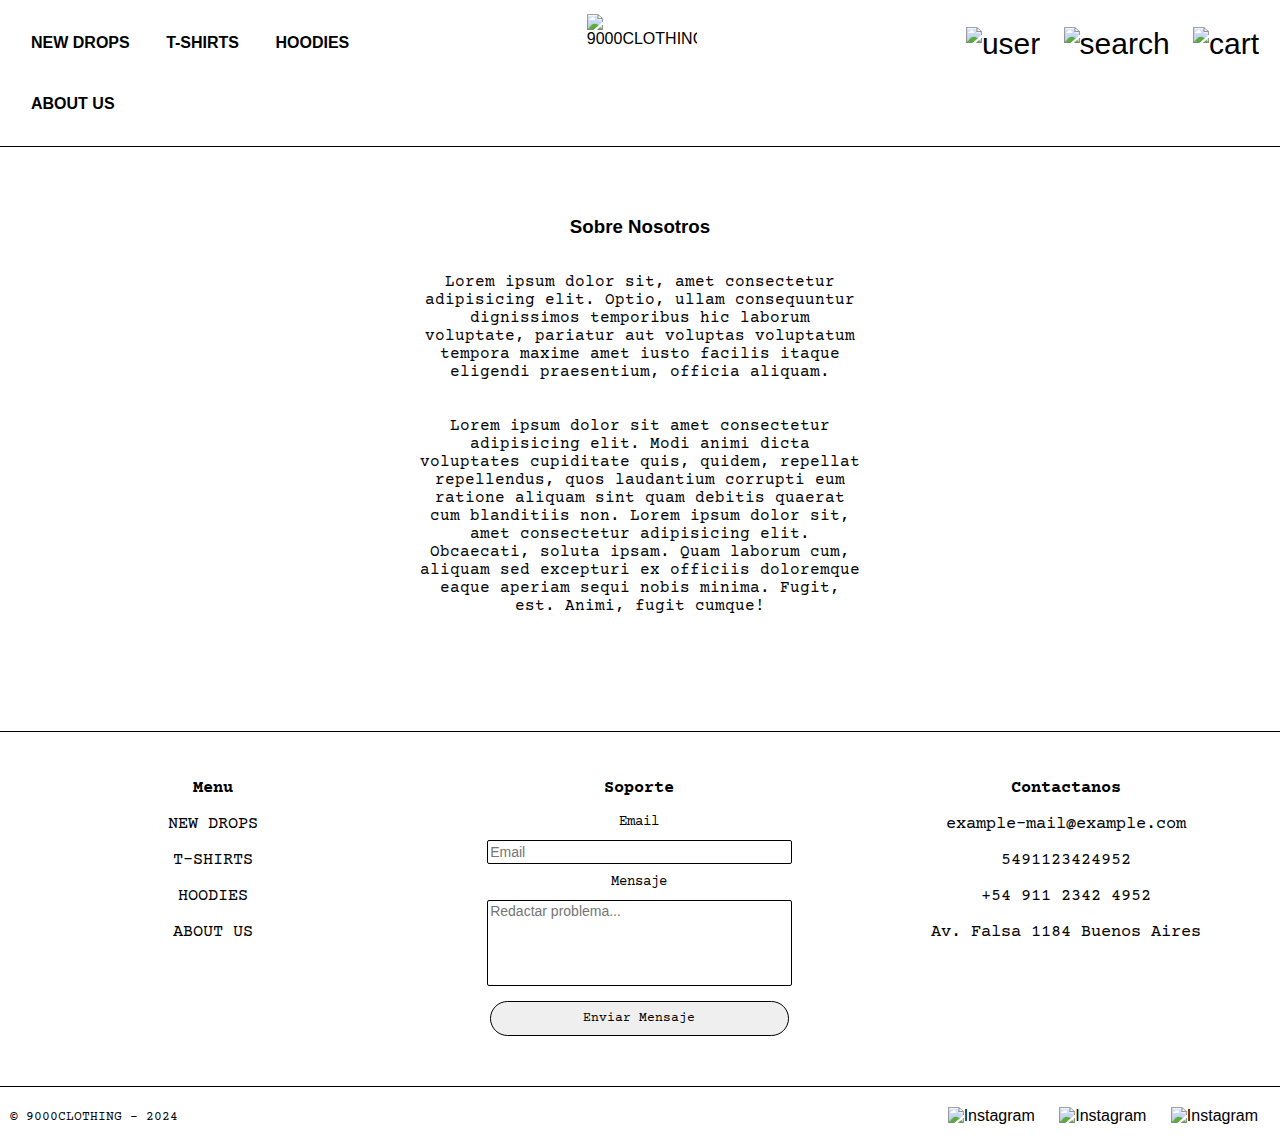
==== aboutus.html @ e38ac9a0 "ultimos retoques" ====
<!DOCTYPE html>
<html lang="en">
<head>
    <meta charset="UTF-8">
    <meta name="viewport" content="width=device-width, initial-scale=1.0">
    <link rel="preconnect" href="https://fonts.googleapis.com">
    <link rel="preconnect" href="https://fonts.gstatic.com" crossorigin>
    <link href="https://fonts.googleapis.com/css2?family=Courier+Prime:ital,wght@0,400;0,700;1,400;1,700&display=swap" rel="stylesheet">
    <link href="https://fonts.cdnfonts.com/css/helvetica-neue-55?styles=15999" rel="stylesheet">
    <link rel="stylesheet" href="style.css">
   
    <title>9000CLOTHING</title>
    <link rel="icon" href="9000logo.png" type="png">
</head>
<body>
    <header>

        <div class="secciones">
            <h4 class="seccion"><a href="index.html">NEW DROPS</a></h4>
            <h4 class="seccion"><a href="seccionremeras.html">T-SHIRTS</a></h4>
            <h4 class="seccion"><a href="hoodies.html">HOODIES</a></h4>
            <h4 class="seccion"><a href="aboutus.html">ABOUT US</a></h4>
        </div>
    
       <div class="logo">
            <a href="index.html" class="logo">
                <img src="9000logo.png" alt="9000CLOTHING" width="110px" height="65px">
            </a>
       </div> 
    
    
        <nav class="navcontainer">
            <ul class="contenedorlista">
                <li class="icon">
                    <a href="seccionremeras.html"><img src="magnifying-glass.png" alt="user" width="26px" height="26px"></a>
                </li>
                 <li class="icon">
                    <a href="seccionremeras.html"><img src="shopping-bag.png" alt="search" width="26px" height="26px"></a>
                 </li>
                 <li class="icon">
                    <a href="seccionremeras.html"><img src="avatar.png" alt="cart" width="26px" height="26px"></a>
                 </li>
            </ul>
        </nav>
    </header>



<main>

<articulo class="sobrenosotros">
    <div class="sobreespacio1">

    </div>
    <div class="sobrenosotroscentro">
        <h3>
            Sobre Nosotros 
         </h3>
         <p class="aboutustxt">
             Lorem ipsum dolor sit, amet consectetur adipisicing elit. Optio, ullam consequuntur dignissimos temporibus hic laborum voluptate, pariatur aut voluptas voluptatum tempora maxime amet iusto facilis itaque eligendi praesentium, officia aliquam.
             <br><br><br>
             Lorem ipsum dolor sit amet consectetur adipisicing elit. Modi animi dicta voluptates cupiditate quis, quidem, repellat repellendus, quos laudantium corrupti eum ratione aliquam sint quam debitis quaerat cum blanditiis non.
     
             Lorem ipsum dolor sit, amet consectetur adipisicing elit. Obcaecati, soluta ipsam. Quam laborum cum, aliquam sed excepturi ex officiis doloremque eaque aperiam sequi nobis minima. Fugit, est. Animi, fugit cumque!
         </p>
    </div>
    <div class="sobreespacio2">

    </div>

</articulo>

</main>

<footer>
   
    <div class="partecentro">

        <div class="menu">
            <p id="menufooter"><a href="index.html">Menu</a></p>
                <ul class="listaitemsmenufooter">
                    <li ><p><a href="index.html">NEW DROPS</a></p></li>
                    <li><p><a href="seccionremeras.html">T-SHIRTS</a></p></li>
                </ul>
                <ul class="listaitemsmenufooter">
                    <li><p><a href="hoodies.html">HOODIES</a></p></li>
                    <li><p><a href="aboutus.html">ABOUT US</a></p></li>
                </ul>   
        </div>
        <div class="newsletter">
            <p id="soportetexto">Soporte</p>
            <form action="https://formspree.io/f/mnnqprql" method="POST">
            <label for="email">Email</label>
            <input type="email" name="email" placeholder="Email" id="email" >
            <label for="mensaje">Mensaje</label>
            <textarea name="message" id="mensaje" placeholder="Redactar problema..."  rows="5" required></textarea>
            <button type="submit">Enviar Mensaje</button>
        </div>
        <div class="infocontacto">
            <p id="contactanosfooter">Contactanos</p>
            <p class="email">example-mail@example.com</p>
            <p class="email">5491123424952</p>
            <p class="email">+54 911 2342 4952</p>
            <p class="email">Av. Falsa 1184 Buenos Aires</p>
        </div>
    </div>

</footer>

<div class="postfooterderechos">
    <div class="derechos">
        <p>© 9000CLOTHING - 2024</p>
    </div>
    <div class="redess">
        <a href="seccionremeras.html"> 
            <img src="instagram (3).png" alt="Instagram" width="16px"> 
        </a>
        <a href="seccionremeras.html"> 
            <img src="twitter (1).png" alt="Instagram" width="16px"> 
        </a>
        <a href="seccionremeras.html"> 
            <img src="tik-tok.png" alt="Instagram" width="16px"> 
        </a>
    </div>
</div>







</body>
</html>
---- style.css ----
body, html {
    margin: 0;
    padding: 0;
  /*  font-family: "Courier Prime";  */
  font-family: 'Helvetica Neue', sans-serif;
                                                
}  
a {
    text-decoration: none; /* Quita cualquier subrayado */
    border: none; /* Asegura que no haya bordes en el enlace */
    color: inherit;
}
p
{
    font-family: "Courier Prime"; 
}
option
{
    font-family: "Courier Prime"; 
}
header {
    background-color: white;
    border-bottom: 1.6px solid black;
    display: flex;
    flex-direction: row;
    justify-content: center;
    width: 100%;
}
.seccion
{
    display: inline-block;
    margin-right: 16px;
    margin-left: 16px;
    font-weight: 600;
}
.seccion:hover
{
    text-shadow: 2px 2px 2px rgba(0, 0, 0, 0.3);   

}
.secciones
{
    margin-top: 13px;
    margin-left: 15px;
    margin-right: 15px;
    margin-bottom: 12px;
    width: 33.3%;
    
}
.navcontainer
{

   /* display: flex; */
    font-size: 30px;
    margin-left: auto;
    width: 33.33%;
    display: flex;
    flex-direction: row-reverse;
    flex-wrap: wrap;
    
}
.contenedorlista
{
    padding-left: 0px;
    margin-right: 6px;
    margin-bottom: 20px;
    margin-top: 27px;
}
.icon
{
    margin-right: 15px;
}
.logo
{
    width: 33.3%;
    display: flex;
    justify-content: center;
    margin-top: 7px;
    margin-right: 13px;
}
li
{
    list-style-type: none;
    display: inline;
}
.primerafila
{
    display: flex;
    flex-wrap: nowrap;
}
.articulo
{
    border-right: 1.6px solid black;
    border-bottom: 1.6px solid black;
    width: 25%;
    text-align: center;
    display: flex;
    padding-top: 50px;
}
aside
{
    border-bottom: 1.6px solid black ;
    display: flex;
    flex-direction: row;
    margin-top: 30px;
    padding-right: 20px;
    padding-left: 20px;
    padding-bottom: 30px;
    justify-content: space-between;
}
aside form
{
    display: flex;
    justify-content: center;
}
.goback
{
    font-size: 15px;
}
.textoarticulo
{
border-top: 1.6px solid black;
}
.artimgtxt:hover
{
    transform: scale(1.1);
    transition: transform 0.4s ease;
}
.txtart
{   
    justify-content: center;
    font-size: 16px;
    font-weight: 600;
    margin-bottom: 0px;
    margin-top: 7px;
    font-family: 'Helvetica Neue', sans-serif;
}
.txtprecio
{
    font-size: 16px;
    font-family: 'Helvetica Neue', sans-serif;
    text-align: center;
    margin-top: 6px;
    margin-bottom: 8px;
}
.sortlabel
{
    font-family: 'Helvetica Neue', sans-serif;
    font-size: 14px;
    text-align: center;
    padding-top: 16px;
    padding-right: 10px;
}
#sort
{
    border: 1.6px solid black; 
    text-align: center;
}


/* footer */
footer
{
    background-color: white;
    display: flex;
    flex-direction: ROW;
    width: 100%;
    padding-bottom: 30px;
    padding-top: 30px;
    
}
footer p
{
    font-size: 17px;
}
.partecentro
{
    display: flex;
    flex-direction: row;
    width: 100%;
    
}
.infocontacto
{
    text-align: center;
    width: 33.3% ;
}
#contactanosfooter
{
    font-weight: bold;
}
.menu
{
    width: 33.3%;
    text-align: center;
}
#menufooter
{
    font-weight: bold;
}
.listaitemsmenufooter
{
    padding-left: 0px;
}
.newsletter
{
    display: flex;
    flex-direction: column;
    justify-content: space-between;
    text-align: center;
    width: 33.3%;
}
.newsletter form
{
    display: flex;
    flex-direction: column;
    align-items: center;
}
.newsletter button
{
    margin-top: 15px;
    width: 70%;
    height: 35px;
    border-radius: 20px;
    border: 1.6px solid black;
    margin-bottom: 20px;
    font-family: "Courier Prime"; 
    cursor: pointer;
}
.newsletter input
{
    width: 70%;
    border-radius: 2px;
    border: 1.6px solid black;
    height: 20px;
    font-size: 14px;
}
.newsletter p
{
    font-weight: bold;
}
.newsletter label
{
    font-family: "Courier Prime"; 
    font-size: 14px;
    margin: 10px;
}
.newsletter textarea
{
    width: 70%;
    resize: none;
    font-size: 14px;
    font-family: "Arial";
    font-weight: 300;
    border-radius: 2px;
    border: 1.6px solid black;
}
#soportetexto
{
    margin-bottom: 6px;
    margin-top: 17px;
}

/*postfooter*/

.postfooterderechos
{
    display: flex;
    justify-content: space-between;
    border-top: 1.6px solid black;
}
.derechos
{
    font-size: 13px;
    margin: 10px;
}
.redess
{
    align-items: center;
    margin-top: 20px;
    margin-right: 12px;
    margin-left: 12px;
}
.redess img
{
    margin-right: 10px;
    margin-left: 10px;
}




/*pagina principal */
.presentacion
{
    display: flex;
    flex-direction: row;
    border-bottom: 1.6px solid black;
}
.contenedor1
{
    width: 33.3%;
}
.contenedor2
{
    width: 33.3%;
    border-left: 1.6px solid black ;
    border-right: 1.6px solid black ;
}
.contenedor3
{
    width: 33.3%;
}
.fondocompleto
{
    display: flex;
    width: 100%;
    margin-top: 50px;
    border-top: 1.6px solid black;
    border-bottom: 1.6px solid black;
}
.contenedor1:hover {

    box-shadow: 0 15px 20px rgba(0, 0, 0, 0.2); /* Agrega sombra para efecto de profundidad */
}
.contenedor2:hover {

    box-shadow: 0 15px 20px rgba(0, 0, 0, 0.2); /* Agrega sombra para efecto de profundidad */
}
.contenedor3:hover {

    box-shadow: 0 15px 20px rgba(0, 0, 0, 0.2); /* Agrega sombra para efecto de profundidad */
}
.adbar
{
    width: auto;
    border-bottom: 1.6px solid black;
    display: flex;
    overflow: hidden;
    align-items: center;
}
.txtadbar
{
    animation: scroll 40s linear infinite;
    display: inline-block;
    white-space: nowrap;
    text-size-adjust: 100%;
    width: auto;
    margin-top: 15px;
    margin-bottom: 15px;
}
.txtadbar h5
{
    padding-right: 100%;
}

@keyframes scroll {
    0% {
        transform: translateX(0%);
    }
    100% {
        transform: translateX(-100%);
    }
}

/* hoodies  */

/* aboutus */
.sobrenosotros
{
    display: flex;
    width: 100%;
}
.sobrenosotroscentro
{
    border-bottom: 1.6px solid black;
    display: flex;
    flex-direction: column;
    justify-content: center;
    align-items: center;
    width: 35%;
    padding-top: 50px;
    padding-bottom: 100px;
}
.sobrenosotros h3
{
    text-align: center;
}
.aboutustxt
{
    text-align: center;
}
.sobreespacio1
{
    border-bottom: 1.6px solid black;
    width: 32.5%;
}
.sobreespacio2
{
    border-bottom: 1.6px solid black;
    width: 32.5%;
}
/* sitio precomprar remera */

.compracontenedor
{
    width: 100%;
    border-bottom: 1.6px solid black;
    display: flex;
}
.parteimagenizquierda
{
    width: 50%;
    border-right: 1.6px solid black;
}
.partederechapadding
{
    width: 50%;
}
.partecompraderecha
{
    font-family: "Courier Prime"; 
    width: 98%;
    display: flex;
    flex-direction: column;
    padding-left: 2%;
}
input[type="radio"] {
    display: none;
}
.radio-label 
{
    display: inline-block;
    width: 35px;
    height: 35px;
    margin: 5px;
    border: 1.6px solid black;
    text-align: center;
    line-height: 36px; /* Centra el texto verticalmente */
    font-size: 15px;
    font-weight: lighter;
    cursor: pointer;
    border-radius: 5px; /* Para que sea cuadrado con esquinas redondeadas */
}
input[type="radio"]:checked + .radio-label {
    border: 2px solid black;
}
.radio-label-color
{
    display: inline-block;
    width: 60px;
    height: 35px;
    margin: 5px;
    border: 1.6px solid black;
    text-align: center;
    line-height: 36px; /* Centra el texto verticalmente */
    font-size: 15px;
    font-weight: lighter;
    cursor: pointer;
    border-radius: 5px; /* Para que sea cuadrado con esquinas redondeadas */
}
input[type="radio"]:checked + .radio-label-color {
    border: 2px solid black;
}
.botoncomprar
{
    margin-top: 20px;
}
.botoncomprar input
{
    font-family: "Courier Prime"; 
    width: 325px;
    height: 35px;
    border: 1.6px solid black;
    border-radius: 5px;
    font-size: 15px;
    cursor: pointer;    
    background-color: black;
    color: white;
    text-align: center;
}
.guiatallesyreseñas
{
    font-weight: bold;
    margin-top: 15px;
}

/*sitio de resenias */

.gobackreseñas
{
    margin: 20px;
    font-size: 15px;
}
.reseñas
{     
    display: grid;
    grid-template-rows: 250px 250px 250px 250px;
    grid-template-columns: repeat(2, 1fr);
    font-family: "Courier Prime"; 
}
.reseña1
{
    grid-row: 1 / 2;
    grid-column: 1/2;
    text-align: center;
    border: 1.6px solid black;
}
.reseña2
{
    grid-row: 1/2;
    grid-column: 2/4;
    text-align: center;
    border: 1.6px solid black;
    border-left: none;
}
.reseña3
{
    grid-row: 2/3;
    grid-column: 1/2;
    border: 1.6px solid black;
    border-top: none;
    text-align: center;
}
.reseña4
{
    grid-row: 2/3;
    grid-column: 2/4;
    border: 1.6px solid black;
    border-left: none;
    border-top: none;
    text-align: center;
}
.reseña5
{
    grid-row: 3/4;
    grid-column: 1/2;
    border: 1.6px solid black;
    border-top: none;
    text-align: center;
}
.escribirreseña
{
    grid-row: 3/4 ;
    grid-column: 2/4;
    border: 1.6px solid black;
    border-left: none;
    border-top: none;
    display: flex;
    align-items: center;
    flex-direction: column;
}
.futurareseña1
{
    grid-row: 4/5;
    grid-column: 1/2;
    border: 1.6px solid black;
    border-left: none;
    border-top: none;
    text-align: center;
}
.futurareseña2
{
    grid-row: 4/5;
    grid-column: 2/4;
    border: 1.6px solid black;
    border-top: none;
    border-left: none;
    text-align: center;
}
.escribirreseña textarea
{
    width: 90%;
    height: 100px;
    resize: none;
}
.escribirreseña form
{
    width: 100%;
    text-align: center;
    display: flex;
    flex-direction: column;
    align-items: center;
}
.escribirreseña input
{
    border: 1.6px solid black;
    border-radius: 2px;
    font-family: "Courier Prime"; 
    width: 25%;
    height: 30px;
    margin: 10px;
}

/*media query */

@media (max-width:500px)
{

    /*header y footer */
   
    .secciones
    {
        display: flex;
        flex-direction: column;
        text-align: center;
        width: 33.3%;
    }
    .seccion
    {
        margin-right: 0px;
        margin-left: 0px;
    }
    .contenedorlista
    {
        display: flex;
        flex-direction: column;
        width: 100%;
        align-items: center;
        margin-right: none ;
        margin-left: 20px;
    }
    .icon
    {
        margin-bottom: 20px;
    }
    .email
    {
        font-size: 11px;
    }
    .logo
    {
        margin-right: 0px;
    }
    .listaitemsmenufooter p
    {
        font-size: 14px;
    }
    /* pagina principal */
    .presentacion
    {
        display: flex;
        flex-direction: column;
        align-items: center;
    }
    .contenedor1
    {
        width: 100%;
        border-bottom: 1.6px solid black;
    }
    .contenedor2
    {
        width: 100%;
        border-bottom: 1.6px solid black;
        border-left: none;
        border-right: none;
    }
    .contenedor3
    {
        width: 100%;
    }
    .fondocompleto
    {
        height: auto;
    }

    /*seccion de remeras*/

    .primerafila
    {
        display: flex;
        flex-direction: column;
        width: 100%;
    }
    .articulo
    {
        width: 100%;
        border-right: none;

    }
    aside select
    {
       display: flex;
       align-items: center;
    }
    aside
    {
        display: flex;
        flex-direction: column;
        text-align: center;
    }
    /* seccion de compra */

    .compracontenedor
    {
        display: flex;
        flex-direction: column;
    }
    .parteimagenizquierda
    {
        border-right: none;
        border-bottom: 1.6px solid black;
        width: 100%;
    }
    .partederechapadding
    {
        width: 100%;
        padding: 0px;
    }
    .partecompraderecha
    {
        width: 100%;
        padding: 0px;
        align-items: center;
        text-align: center;
    }
    .partecompraderecha h1
    {
        width: 90%;
    }
    .botoncomprar input 
    {
        width: 240px;
    }
    /* about us */

    .sobrenosotroscentro
    {
        width: 100%;
    }

    /*resenias*/

    .reseña1
    {
        grid-row: 1 / 2;
        grid-column: 1/4;
        text-align: center;
        border: 1.6px solid black;
    }
    .reseña2
    {
        grid-row: 2/3;
        grid-column: 1/4;
        text-align: center;
        border: 1.6px solid black;
        border-left: none;
    }
    .reseña3
    {
        grid-row: 3/4;
        grid-column: 1/4;
        border: 1.6px solid black;
        border-top: none;
        text-align: center;
    }
    .reseña4
    {
        grid-row: 4/5;
        grid-column: 1/4;
        border: 1.6px solid black;
        border-left: none;
        border-top: none;
        text-align: center;
    }
    .reseña5
    {
        grid-row: 5/6;
        grid-column: 1/4;
        border: 1.6px solid black;
        border-top: none;
        text-align: center;
    }
    .escribirreseña
    {
        grid-row: 6/7 ;
        grid-column: 1/4;
        border: 1.6px solid black;
        border-left: none;
        border-top: none;
        display: flex;
        align-items: center;
        flex-direction: column;
    }
    .futurareseña1
    {
        grid-row: 7/8;
        grid-column: 1/4;
        border: 1.6px solid black;
        border-left: none;
        border-top: none;
        text-align: center;
    }
    .futurareseña2
    {
        grid-row: 4/5;
        grid-column: 1/4;
        border: 1.6px solid black;
        border-top: none;
        border-left: none;
        text-align: center;
    }


}
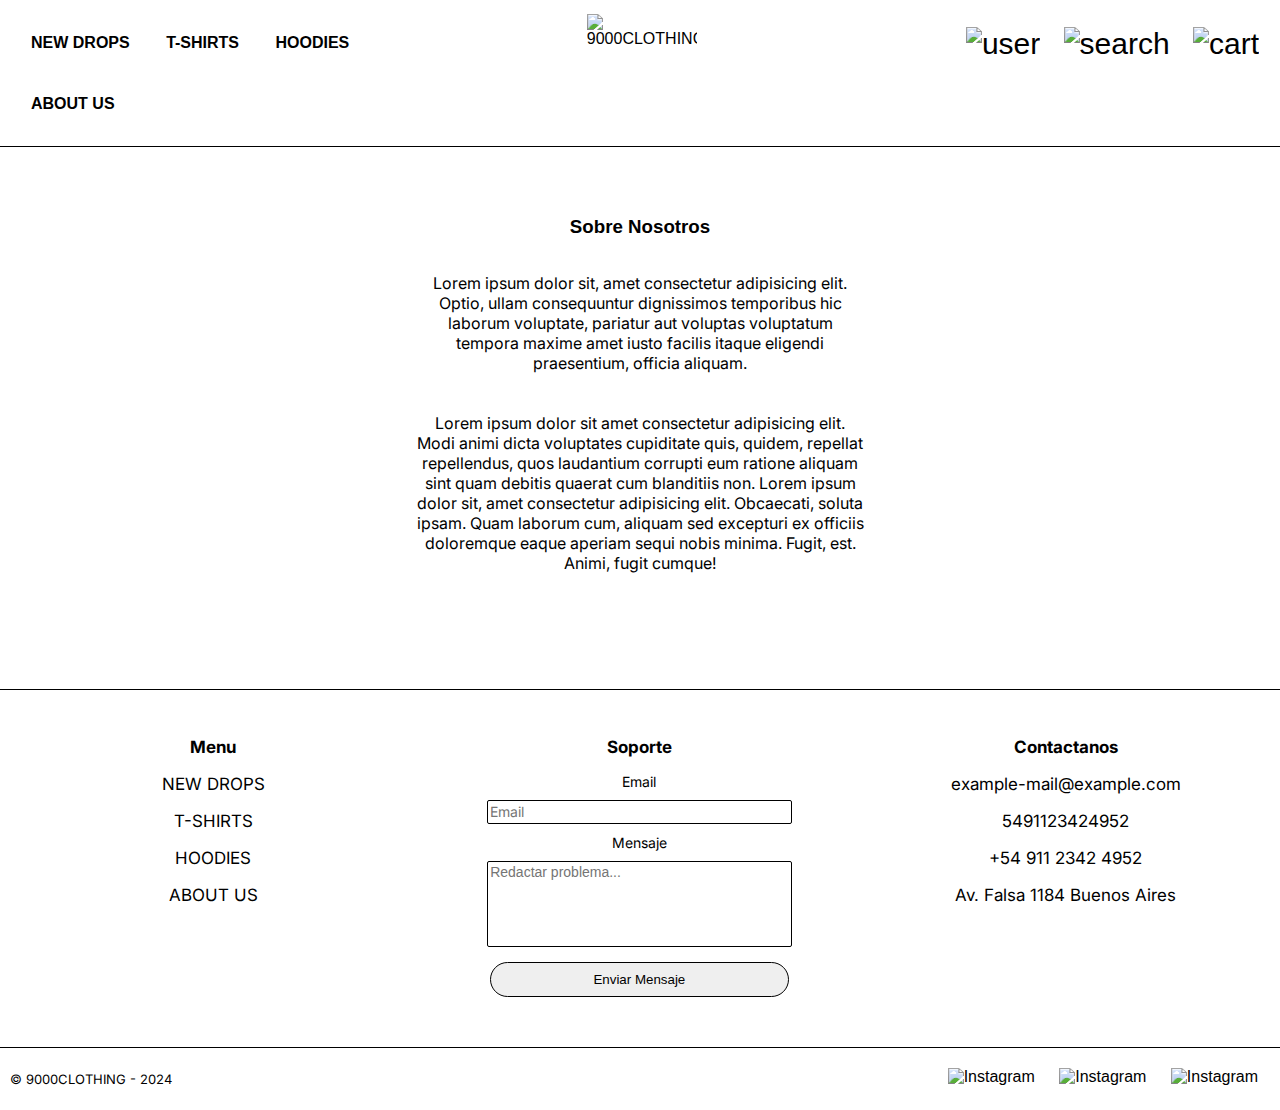
==== commit cc6c0d73: "carrito terminado" ====
--- a/aboutus.html
+++ b/aboutus.html
@@ -1,17 +1,21 @@
 <!DOCTYPE html>
 <html lang="en">
-<head>
-    <meta charset="UTF-8">
-    <meta name="viewport" content="width=device-width, initial-scale=1.0">
-    <link rel="preconnect" href="https://fonts.googleapis.com">
-    <link rel="preconnect" href="https://fonts.gstatic.com" crossorigin>
-    <link href="https://fonts.googleapis.com/css2?family=Courier+Prime:ital,wght@0,400;0,700;1,400;1,700&display=swap" rel="stylesheet">
-    <link href="https://fonts.cdnfonts.com/css/helvetica-neue-55?styles=15999" rel="stylesheet">
-    <link rel="stylesheet" href="style.css">
-   
-    <title>9000CLOTHING</title>
-    <link rel="icon" href="9000logo.png" type="png">
-</head>
+    <head>
+        <meta charset="UTF-8">
+        <meta name="viewport" content="width=device-width, initial-scale=1.0">
+        <link rel="preconnect" href="https://fonts.googleapis.com">
+        <link rel="preconnect" href="https://fonts.gstatic.com" crossorigin>
+    
+        <link href="https://fonts.cdnfonts.com/css/helvetica-neue-55?styles=15999" rel="stylesheet">
+    
+        <link rel="preconnect" href="https://fonts.googleapis.com">
+        <link rel="preconnect" href="https://fonts.gstatic.com" crossorigin>
+        <link href="https://fonts.googleapis.com/css2?family=Inter:ital,opsz,wght@0,14..32,100..900;1,14..32,100..900&display=swap" rel="stylesheet">
+        <link rel="stylesheet" href="style.css">
+       
+        <title>9000CLOTHING</title>
+        <link rel="icon" href="9000logo.png" type="png">
+    </head>
 <body>
     <header>
 
@@ -35,7 +39,7 @@
                     <a href="seccionremeras.html"><img src="magnifying-glass.png" alt="user" width="26px" height="26px"></a>
                 </li>
                  <li class="icon">
-                    <a href="seccionremeras.html"><img src="shopping-bag.png" alt="search" width="26px" height="26px"></a>
+                    <a href="carrito.html"><img src="shopping-bag.png" alt="search" width="26px" height="26px" id="chequearcarrito"></a>
                  </li>
                  <li class="icon">
                     <a href="seccionremeras.html"><img src="avatar.png" alt="cart" width="26px" height="26px"></a>
@@ -129,6 +133,6 @@
 
 
 
-
+<script src="script.js"></script>
 </body>
 </html>--- a/style.css
+++ b/style.css
@@ -9,14 +9,43 @@
     text-decoration: none; /* Quita cualquier subrayado */
     border: none; /* Asegura que no haya bordes en el enlace */
     color: inherit;
+
 }
 p
 {
-    font-family: "Courier Prime"; 
+    font-family: "Inter", serif;
+    font-optical-sizing: auto;
+    font-style: normal;
 }
 option
 {
-    font-family: "Courier Prime"; 
+    font-family: "Inter", serif;
+    font-optical-sizing: auto;
+    font-style: normal;
+}
+span
+{
+    font-family: "Inter", serif;
+    font-optical-sizing: auto;
+    font-style: normal;
+}
+input
+{
+    font-family: "Inter", serif;
+    font-optical-sizing: auto;
+    font-style: normal;
+
+    cursor: pointer;
+}
+label
+{
+    font-family: "Inter", serif;
+    font-optical-sizing: auto;
+    font-style: normal;
+}
+button
+{
+    cursor: pointer;
 }
 header {
     background-color: white;
@@ -123,7 +152,7 @@
 }
 .artimgtxt:hover
 {
-    transform: scale(1.1);
+    transform: scale(1.03);
     transition: transform 0.4s ease;
 }
 .txtart
@@ -138,7 +167,6 @@
 .txtprecio
 {
     font-size: 16px;
-    font-family: 'Helvetica Neue', sans-serif;
     text-align: center;
     margin-top: 6px;
     margin-bottom: 8px;
@@ -224,7 +252,6 @@
     border-radius: 20px;
     border: 1.6px solid black;
     margin-bottom: 20px;
-    font-family: "Courier Prime"; 
     cursor: pointer;
 }
 .newsletter input
@@ -241,7 +268,6 @@
 }
 .newsletter label
 {
-    font-family: "Courier Prime"; 
     font-size: 14px;
     margin: 10px;
 }
@@ -419,11 +445,20 @@
 }
 .partecompraderecha
 {
-    font-family: "Courier Prime"; 
     width: 98%;
     display: flex;
     flex-direction: column;
     padding-left: 2%;
+}
+#PrecioProducto
+{
+    font-size: 32px;
+}
+#NombreProducto
+{
+    margin-top: 30px;
+    margin-bottom: 5px;
+    font-size: 40px;
 }
 input[type="radio"] {
     display: none;
@@ -434,11 +469,11 @@
     width: 35px;
     height: 35px;
     margin: 5px;
-    border: 1.6px solid black;
+    border: 1.6px solid grey;
     text-align: center;
     line-height: 36px; /* Centra el texto verticalmente */
     font-size: 15px;
-    font-weight: lighter;
+    font-weight: bold;
     cursor: pointer;
     border-radius: 5px; /* Para que sea cuadrado con esquinas redondeadas */
 }
@@ -451,11 +486,11 @@
     width: 60px;
     height: 35px;
     margin: 5px;
-    border: 1.6px solid black;
+    border: 1.6px solid grey;
     text-align: center;
     line-height: 36px; /* Centra el texto verticalmente */
-    font-size: 15px;
-    font-weight: lighter;
+    font-size: 14px;
+    font-weight: bold;
     cursor: pointer;
     border-radius: 5px; /* Para que sea cuadrado con esquinas redondeadas */
 }
@@ -468,7 +503,6 @@
 }
 .botoncomprar input
 {
-    font-family: "Courier Prime"; 
     width: 325px;
     height: 35px;
     border: 1.6px solid black;
@@ -592,7 +626,382 @@
     margin: 10px;
 }
 
-/*media query */
+/*CARRITO */
+#carritocontenedor
+{
+    border-bottom: 1.6px solid black;
+    display: flex;
+    height: 700px;
+    width: 100%;
+}
+
+#productoscarrito
+{
+    margin-left: 4%;
+    margin-top: 40px;
+    margin-bottom: 20px;
+
+}
+#seguircomprandocarrito
+{
+    padding-left: 4%;
+    border-bottom: 1.6px solid black;
+    padding-bottom: 10px;
+    font-size: 14px;
+}
+.contenedorizquierdacarrito
+{
+    width: 60%;
+    border-radius: 6px;
+}
+.contenedorlabelscarrito
+{
+    border-bottom: 1.6px solid black;
+    width: 100%;
+    display: flex;
+    height: 22px;
+    padding-bottom: 10px;
+    
+}
+.labelscarrito
+{
+    color: grey;
+    
+}
+#labelproducto
+{
+    width: 48%;
+    text-align: center;
+}
+#labelcantidad
+{
+    width: 27%;
+    text-align: center;
+}
+#labelsubtotal
+{
+    width: 25%;
+    text-align: center;
+}
+.productoscarritoart
+{
+    width: 100%;
+}
+#carritotexto
+{
+    font-size: 40px;
+    text-align: center;
+}
+
+#listaproductos
+{
+    display: flex;
+    flex-direction: column;
+}
+.productosjsoncontenedor
+{
+    width: 100%;
+
+}
+.productomostradoencarrito
+{
+    width: 100%;
+    display: flex;
+    
+    
+    border-bottom: 1.6px solid black;
+}
+.productonombrecarritop
+{
+    font-weight: 600;
+}
+.contenedortextoproductos
+{
+    width: 25%;
+    text-align: left;
+    padding-top: 20px;
+}
+.contenedorbotoncontador
+{
+    width: 25%;
+    display: flex;
+    justify-content: center;
+    align-items: center;
+}
+.botonficticio
+{
+    width: 120px;
+    height: 45px;
+    border: 1.6px solid black;
+    border-radius: 2px;
+    display: flex;
+}
+.botoncantidadsumar
+{
+    width: 20%;
+    border: none;
+    background-color: white;
+    font-size: 18px;
+}
+.botoncantidadrestar
+{
+    width: 20%;
+    border: none;
+    background-color: white;
+    font-size: 18px;
+}
+.botonesborrarstyle
+{
+    
+    border: none;
+    background: none;
+    padding: 0;
+    padding-left: 4px;
+}
+.botonesborrarstyle img
+{
+    width: 20px;
+    display: flex;
+    justify-content: center;
+    align-items: center;
+    pointer-events: none;
+}
+.numerocantidad
+{
+    border: none;
+    width: 60%;
+    text-align: center;
+
+}
+.numerocantidad::-webkit-inner-spin-button, 
+.numerocantidad::-webkit-outer-spin-button {
+    -webkit-appearance: none;
+    margin: 0;
+}
+.contenedorimagenproductos
+{
+    width: 25%;
+    display: flex;
+    justify-content: center;
+}
+.contenedortotalaislado
+{
+    width: 25%;
+    text-align: center;
+    display: flex;
+    align-items: center;
+    justify-content: center;
+}
+.contenedortotalaislado p
+{
+    font-weight: 500;
+}
+#listaproductos li
+{
+    font-size: 17px;
+}
+.preciofinalclase
+{
+    width: 25%;
+   /* border: 1px  solid black; */
+    /*border-radius: 6px; */
+    display: flex;
+    flex-direction: column;
+}
+.contenedorcarritoflexbox
+{
+    width: 100%;
+    padding-bottom: 20px;
+    display: flex;  
+    justify-content: space-around;
+    padding-top: px;
+}
+#preciofinal
+{
+    text-align: center;
+    font-size: 17px;
+    font-weight: bold;
+    height: 50px;
+    display: flex;
+    justify-content: center;
+    align-items: center;
+    padding: 10px;
+    border-bottom: 1.6px solid black;
+}
+#resumencompraspan
+{
+    height: 22px;
+    font-size: 18px;
+    text-align: center;
+    border-bottom: 1.6px solid black;
+    color: grey;
+    padding-bottom: 10px;
+    
+}
+#contenedorimagenfurgoneta
+{
+    display: flex;
+    justify-content: left;
+    align-content: center;
+    height: 22px;
+    padding-left: 4%;
+    padding-bottom: 4px;
+}
+#textomediosdeenvio
+{
+    padding-left: 4px;
+}
+#carritotextotitulo
+{
+    text-align: center;
+}
+#borrarcarrito
+{
+    height: 40px;
+    margin: 10px;
+}
+#finalizarcomprabtn
+{
+    height: 40px;
+    margin: 10px;
+}
+.contenedorcheckoutbotones
+{
+    display: flex;
+    flex-direction: column;
+    font-family: "Inter", serif;
+    font-optical-sizing: auto;
+    font-style: normal;
+    align-items: center;
+    border-bottom: 1.6px solid black;
+    padding-bottom: 20px;
+}
+#botoncheckout
+{
+    width: 75%;
+    height: 35px;
+    border: 1.6px solid black;
+    border-radius: 5px;
+    font-size: 15px;
+    cursor: pointer;    
+    background-color: black;
+    color: white;
+    text-align: center;
+}
+.contenedor-envio
+{
+    display: flex;
+    flex-direction: column;
+    padding-top: 20px;
+}
+#seguircomprandolink
+{
+    width: 200px;
+    text-align: center;
+    font-size: 14px;
+    text-decoration: underline;
+    padding: 5px;
+
+}
+
+.inputsenvios
+{
+    width: 100%;
+    display: flex;
+    flex-direction: row;
+    justify-content:  center;
+    height: 35px;
+    padding-bottom: 5px;
+}
+#inputcodigopostal
+{
+    width: 80%;
+    border: 1.6px solid black;
+    border-radius: 3px;
+}
+#inputcodigopostal::-webkit-inner-spin-button, 
+#inputcodigopostal::-webkit-outer-spin-button {
+    -webkit-appearance: none;
+    margin: 0;
+}
+.encontra-tu-cp
+{
+    font-size: 14px;
+    padding-left: 5%;
+    text-decoration: underline;
+    margin-bottom: 10px;
+}
+.encontra-tu-cp:hover
+{
+    text-decoration: none;
+}
+#botonverificarcp
+{
+    width: 10%;
+    background-color: white;
+    border: 1.6px solid black;
+    border-radius: 3px;
+}
+.contenedortextoenviocp
+{
+    display: flex;
+    width: 95%;
+    padding-left: 5%;
+    padding-top: 8px;
+    border-top: 1.6px solid black;
+    font-size: 14px;
+}
+.contenedorpreciofinalcheckout
+{
+    border-top: 1.6px solid black;
+    border-bottom: 1.6px solid black;
+
+    margin-top: 20px;
+    margin-bottom: 20px;
+}
+
+#strongcp
+{
+    font-weight: bold;
+    padding-left: 4px;
+    
+}
+.labelfechaenvio
+{
+    font-size: 13px;
+    text-decoration: underline;
+}
+.enviodomicilio
+{
+    width: 100%;
+    display: flex;
+    flex-direction: row;
+}
+.envioasucursal
+{
+    width: 100%;
+    display: flex;
+    flex-direction: row;
+}
+.contenedoropcionesdeenvio
+{
+    padding-left: 5%;
+}
+.contenedor-label-input-select
+{
+    display: flex;
+    flex-direction: column;
+    width: 96%;
+    padding-top: 16px;
+}
+#preciofinalfinal
+{
+    padding: 15px;
+    text-align: center;
+    font-size: 22px;
+    font-weight: bold;
+}
+
 
 @media (max-width:500px)
 {
@@ -632,9 +1041,11 @@
     {
         margin-right: 0px;
     }
-    .listaitemsmenufooter p
+    .listaitemsmenufooter li p
     {
         font-size: 14px;
+        font-weight: 800;
+
     }
     /* pagina principal */
     .presentacion
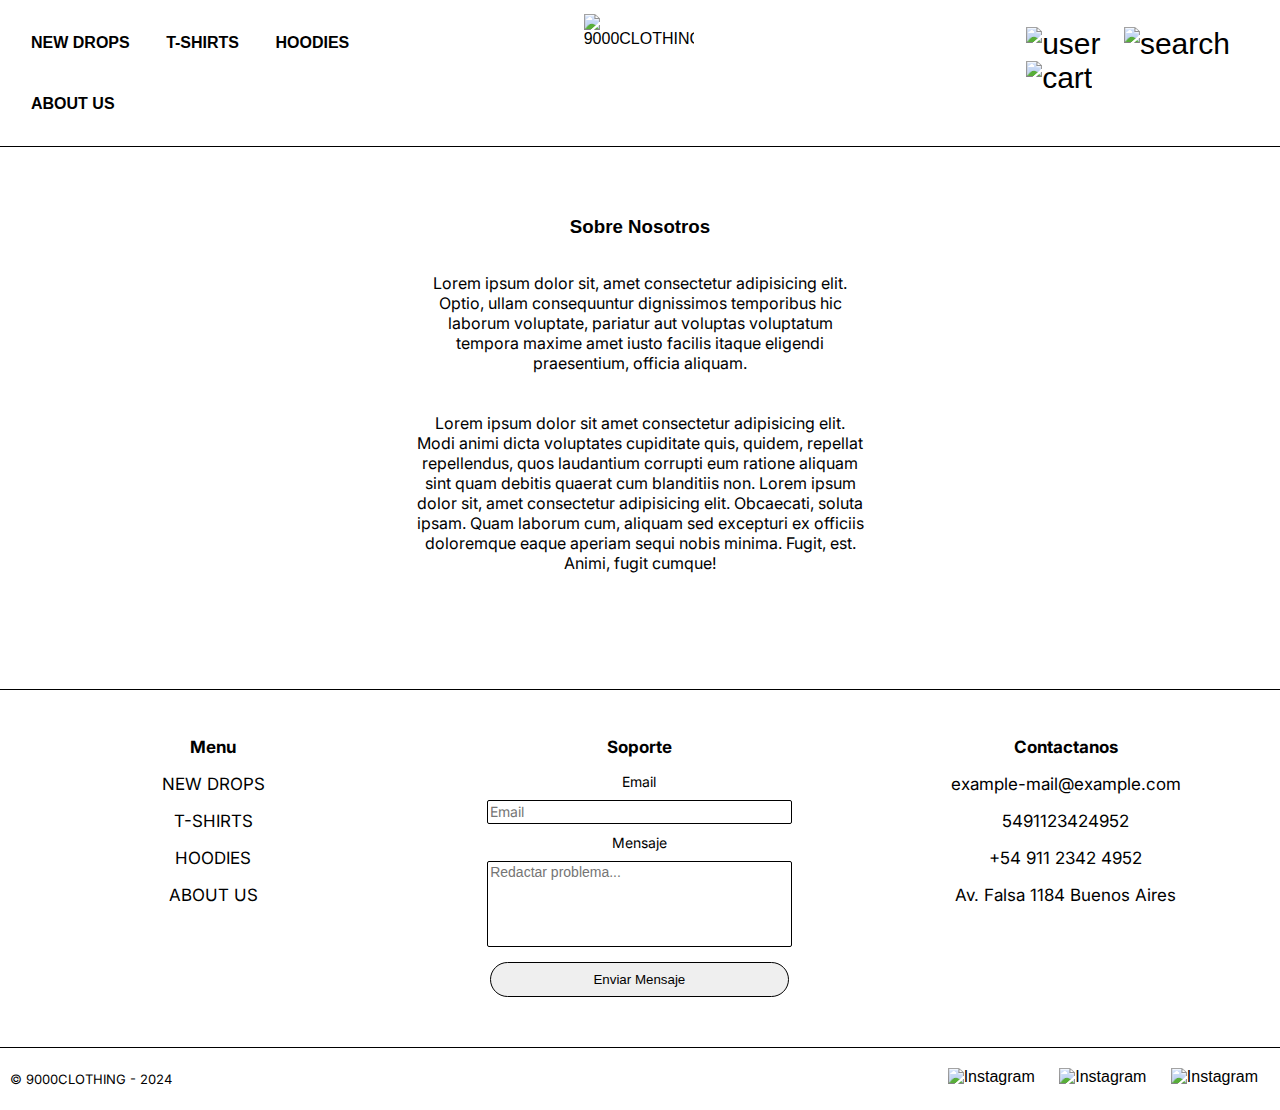
==== commit 63a4f42b: "Modificando Estilos" ====
--- a/aboutus.html
+++ b/aboutus.html
@@ -26,28 +26,30 @@
             <h4 class="seccion"><a href="aboutus.html">ABOUT US</a></h4>
         </div>
     
-       <div class="logo">
-            <a href="index.html" class="logo">
-                <img src="9000logo.png" alt="9000CLOTHING" width="110px" height="65px">
-            </a>
-       </div> 
+        <div class="contenedormediaheader">
     
-    
-        <nav class="navcontainer">
-            <ul class="contenedorlista">
-                <li class="icon">
-                    <a href="seccionremeras.html"><img src="magnifying-glass.png" alt="user" width="26px" height="26px"></a>
-                </li>
-                 <li class="icon">
-                    <a href="carrito.html"><img src="shopping-bag.png" alt="search" width="26px" height="26px" id="chequearcarrito"></a>
-                 </li>
-                 <li class="icon">
-                    <a href="seccionremeras.html"><img src="avatar.png" alt="cart" width="26px" height="26px"></a>
-                 </li>
-            </ul>
-        </nav>
+            <div class="logo">
+                    <a href="index.html" class="logo">
+                        <img src="9000logo.png" alt="9000CLOTHING" width="110px" height="65px">
+                    </a>
+            </div> 
+        
+        
+                <nav class="navcontainer">
+                    <ul class="contenedorlista">
+                        <li class="icon">
+                            <a href="seccionremeras.html"><img src="magnifying-glass.png" alt="user" width="26px" height="26px"></a>
+                        </li>
+                        <li class="icon">
+                            <a href="carrito.html"><img src="shopping-bag.png" alt="search" width="26px" height="26px" id="chequearcarrito"></a>
+                        </li>
+                        <li class="icon">
+                            <a href="seccionremeras.html"><img src="avatar.png" alt="cart" width="26px" height="26px"></a>
+                        </li>
+                    </ul>
+                </nav>
+        </div>
     </header>
-
 
 
 <main>
--- a/style.css
+++ b/style.css
@@ -52,8 +52,14 @@
     border-bottom: 1.6px solid black;
     display: flex;
     flex-direction: row;
-    justify-content: center;
-    width: 100%;
+    justify-content: space-between;
+    width: 100%;
+}
+.contenedormediaheader
+{
+    display: flex;
+    width: 59.5%;
+    
 }
 .seccion
 {
@@ -517,114 +523,24 @@
 {
     font-weight: bold;
     margin-top: 15px;
-}
-
-/*sitio de resenias */
-
-.gobackreseñas
-{
-    margin: 20px;
-    font-size: 15px;
-}
-.reseñas
-{     
-    display: grid;
-    grid-template-rows: 250px 250px 250px 250px;
-    grid-template-columns: repeat(2, 1fr);
-    font-family: "Courier Prime"; 
-}
-.reseña1
-{
-    grid-row: 1 / 2;
-    grid-column: 1/2;
-    text-align: center;
-    border: 1.6px solid black;
-}
-.reseña2
-{
-    grid-row: 1/2;
-    grid-column: 2/4;
-    text-align: center;
-    border: 1.6px solid black;
-    border-left: none;
-}
-.reseña3
-{
-    grid-row: 2/3;
-    grid-column: 1/2;
-    border: 1.6px solid black;
-    border-top: none;
-    text-align: center;
-}
-.reseña4
-{
-    grid-row: 2/3;
-    grid-column: 2/4;
-    border: 1.6px solid black;
-    border-left: none;
-    border-top: none;
-    text-align: center;
-}
-.reseña5
-{
-    grid-row: 3/4;
-    grid-column: 1/2;
-    border: 1.6px solid black;
-    border-top: none;
-    text-align: center;
-}
-.escribirreseña
-{
-    grid-row: 3/4 ;
-    grid-column: 2/4;
-    border: 1.6px solid black;
-    border-left: none;
-    border-top: none;
-    display: flex;
-    align-items: center;
+    display: flex;
     flex-direction: column;
-}
-.futurareseña1
-{
-    grid-row: 4/5;
-    grid-column: 1/2;
-    border: 1.6px solid black;
-    border-left: none;
-    border-top: none;
-    text-align: center;
-}
-.futurareseña2
-{
-    grid-row: 4/5;
-    grid-column: 2/4;
-    border: 1.6px solid black;
-    border-top: none;
-    border-left: none;
-    text-align: center;
-}
-.escribirreseña textarea
-{
-    width: 90%;
-    height: 100px;
-    resize: none;
-}
-.escribirreseña form
-{
-    width: 100%;
-    text-align: center;
-    display: flex;
-    flex-direction: column;
-    align-items: center;
-}
-.escribirreseña input
-{
-    border: 1.6px solid black;
-    border-radius: 2px;
-    font-family: "Courier Prime"; 
-    width: 25%;
-    height: 30px;
-    margin: 10px;
-}
+    align-items: left;
+    justify-content: left;
+}
+#guiadetallesbtn
+{
+    background-color: white;
+    font-size: 18px;
+    font-family: "Inter", serif;
+    font-optical-sizing: auto;
+    font-style: normal;
+    border: none;
+    text-align: left;
+    padding-bottom: 20px;
+
+}
+
 
 /*CARRITO */
 #carritocontenedor
@@ -714,6 +630,11 @@
 .productonombrecarritop
 {
     font-weight: 600;
+}
+.contenedorimagenproductos img
+{
+    width: 200px;
+    height: 200px;
 }
 .contenedortextoproductos
 {
@@ -1007,98 +928,125 @@
 {
 
     /*header y footer */
-   
+   header
+   {
+    display: flex;
+    flex-direction: column-reverse;
+   }
+   .contenedormediaheader
+   {
+    width: 100%;
+    border-bottom: 1.6px solid black;
+    display: flex;
+    justify-content: right;
+   }
     .secciones
+    {
+        display: flex;
+        flex-direction: row;
+        justify-content: space-evenly;
+        text-align: center;
+        width: 100%;
+        margin-left: 0;
+    }
+    .navcontainer
+    {
+        margin-left: 0;
+    }
+    .logo
+    {
+        padding-right: 0px;
+    }
+    .seccion
+    {
+        margin-right: 0px;
+        margin-left: 0px;
+    }
+    .contenedorlista
+    {
+        display: flex;
+        flex-direction: row;
+        width: 100%;
+        justify-content: space-between;
+        margin: 10px;
+        margin-top: 28px;
+    }
+    .contenedorlista img
+    {
+        width: 22px;
+        height: 22px;
+    }
+    .icon
+    {
+        margin-bottom: 20px;
+        margin-right: 0px;
+    }
+    .email
+    {
+        font-size: 11px;
+    }
+    .logo
+    {
+        margin-right: 0px;
+    }
+    .listaitemsmenufooter li p
+    {
+        font-size: 14px;
+        font-weight: 800;
+
+    }
+    /* pagina principal */
+    .presentacion
+    {
+        display: flex;
+        flex-direction: column;
+        align-items: center;
+    }
+    .contenedor1
+    {
+        width: 100%;
+        border-bottom: 1.6px solid black;
+    }
+    .contenedor2
+    {
+        width: 100%;
+        border-bottom: 1.6px solid black;
+        border-left: none;
+        border-right: none;
+    }
+    .contenedor3
+    {
+        width: 100%;
+    }
+    .fondocompleto
+    {
+        height: auto;
+    }
+
+    /*seccion de remeras*/
+
+    .primerafila
+    {
+        display: flex;
+        flex-direction: column;
+        width: 100%;
+    }
+    .articulo
+    {
+        width: 100%;
+        border-right: none;
+
+    }
+    aside select
+    {
+       display: flex;
+       align-items: center;
+    }
+    aside
     {
         display: flex;
         flex-direction: column;
         text-align: center;
-        width: 33.3%;
-    }
-    .seccion
-    {
-        margin-right: 0px;
-        margin-left: 0px;
-    }
-    .contenedorlista
-    {
-        display: flex;
-        flex-direction: column;
-        width: 100%;
-        align-items: center;
-        margin-right: none ;
-        margin-left: 20px;
-    }
-    .icon
-    {
-        margin-bottom: 20px;
-    }
-    .email
-    {
-        font-size: 11px;
-    }
-    .logo
-    {
-        margin-right: 0px;
-    }
-    .listaitemsmenufooter li p
-    {
-        font-size: 14px;
-        font-weight: 800;
-
-    }
-    /* pagina principal */
-    .presentacion
-    {
-        display: flex;
-        flex-direction: column;
-        align-items: center;
-    }
-    .contenedor1
-    {
-        width: 100%;
-        border-bottom: 1.6px solid black;
-    }
-    .contenedor2
-    {
-        width: 100%;
-        border-bottom: 1.6px solid black;
-        border-left: none;
-        border-right: none;
-    }
-    .contenedor3
-    {
-        width: 100%;
-    }
-    .fondocompleto
-    {
-        height: auto;
-    }
-
-    /*seccion de remeras*/
-
-    .primerafila
-    {
-        display: flex;
-        flex-direction: column;
-        width: 100%;
-    }
-    .articulo
-    {
-        width: 100%;
-        border-right: none;
-
-    }
-    aside select
-    {
-       display: flex;
-       align-items: center;
-    }
-    aside
-    {
-        display: flex;
-        flex-direction: column;
-        text-align: center;
     }
     /* seccion de compra */
 
@@ -1140,77 +1088,114 @@
         width: 100%;
     }
 
-    /*resenias*/
-
-    .reseña1
-    {
-        grid-row: 1 / 2;
-        grid-column: 1/4;
+    /* carrito */
+
+    .contenedortextoproductos
+    {
+        font-size: 13px;
+    }
+    .contenedorimagenproductos img
+    {
+        width: 120px;
+        height: 120px;
+    }
+
+}
+@media (max-width: 900px)
+{
+    .contenedorcarritoflexbox
+    {
+        flex-direction: column;
+        width: 100%;
+        align-items: center;
+    }
+    .contenedorizquierdacarrito
+    {
+        width: 100%;
+        margin-bottom: 60px;
+    }
+    .preciofinalclase
+    {
+        width: 90%;
+    }
+    .contenedortextoproductos
+    {
+        padding-left: 20px;
+    }
+    .preciofinalclase
+    {
+        height: auto;
+    }
+}
+
+@media (min-width: 501px) and (max-width: 740px)
+{
+        /*header y footer */
+   header
+   {
+    display: flex;
+    flex-direction: column-reverse;
+   }
+   .contenedormediaheader
+   {
+    width: 100%;
+    border-bottom: 1.6px solid black;
+    display: flex;
+    justify-content: right;
+   }
+    .secciones
+    {
+        display: flex;
+        flex-direction: row;
+        justify-content: space-evenly;
         text-align: center;
-        border: 1.6px solid black;
-    }
-    .reseña2
-    {
-        grid-row: 2/3;
-        grid-column: 1/4;
-        text-align: center;
-        border: 1.6px solid black;
-        border-left: none;
-    }
-    .reseña3
-    {
-        grid-row: 3/4;
-        grid-column: 1/4;
-        border: 1.6px solid black;
-        border-top: none;
-        text-align: center;
-    }
-    .reseña4
-    {
-        grid-row: 4/5;
-        grid-column: 1/4;
-        border: 1.6px solid black;
-        border-left: none;
-        border-top: none;
-        text-align: center;
-    }
-    .reseña5
-    {
-        grid-row: 5/6;
-        grid-column: 1/4;
-        border: 1.6px solid black;
-        border-top: none;
-        text-align: center;
-    }
-    .escribirreseña
-    {
-        grid-row: 6/7 ;
-        grid-column: 1/4;
-        border: 1.6px solid black;
-        border-left: none;
-        border-top: none;
+        width: 100%;
+        margin-left: 0;
+    }
+    .navcontainer
+    {
+        margin-left: 0;
+    }
+    .logo
+    {
+        padding-right: 0px;
+    }
+    .seccion
+    {
+        margin-right: 0px;
+        margin-left: 0px;
+    }
+    .contenedorlista
+    {
         display: flex;
-        align-items: center;
-        flex-direction: column;
-    }
-    .futurareseña1
-    {
-        grid-row: 7/8;
-        grid-column: 1/4;
-        border: 1.6px solid black;
-        border-left: none;
-        border-top: none;
-        text-align: center;
-    }
-    .futurareseña2
-    {
-        grid-row: 4/5;
-        grid-column: 1/4;
-        border: 1.6px solid black;
-        border-top: none;
-        border-left: none;
-        text-align: center;
-    }
-
-
+        flex-direction: row;
+        width: 100%;
+        justify-content: space-between;
+        margin: 10px;
+        margin-top: 28px;
+    }
+    .contenedorlista img
+    {
+        width: 22px;
+        height: 22px;
+    }
+    .icon
+    {
+        margin-bottom: 20px;
+        margin-right: 0px;
+    }
+    .email
+    {
+        font-size: 11px;
+    }
+    .logo
+    {
+        margin-right: 0px;
+    }
+    .listaitemsmenufooter li p
+    {
+        font-size: 14px;
+        font-weight: 800;
+
+    }
 }